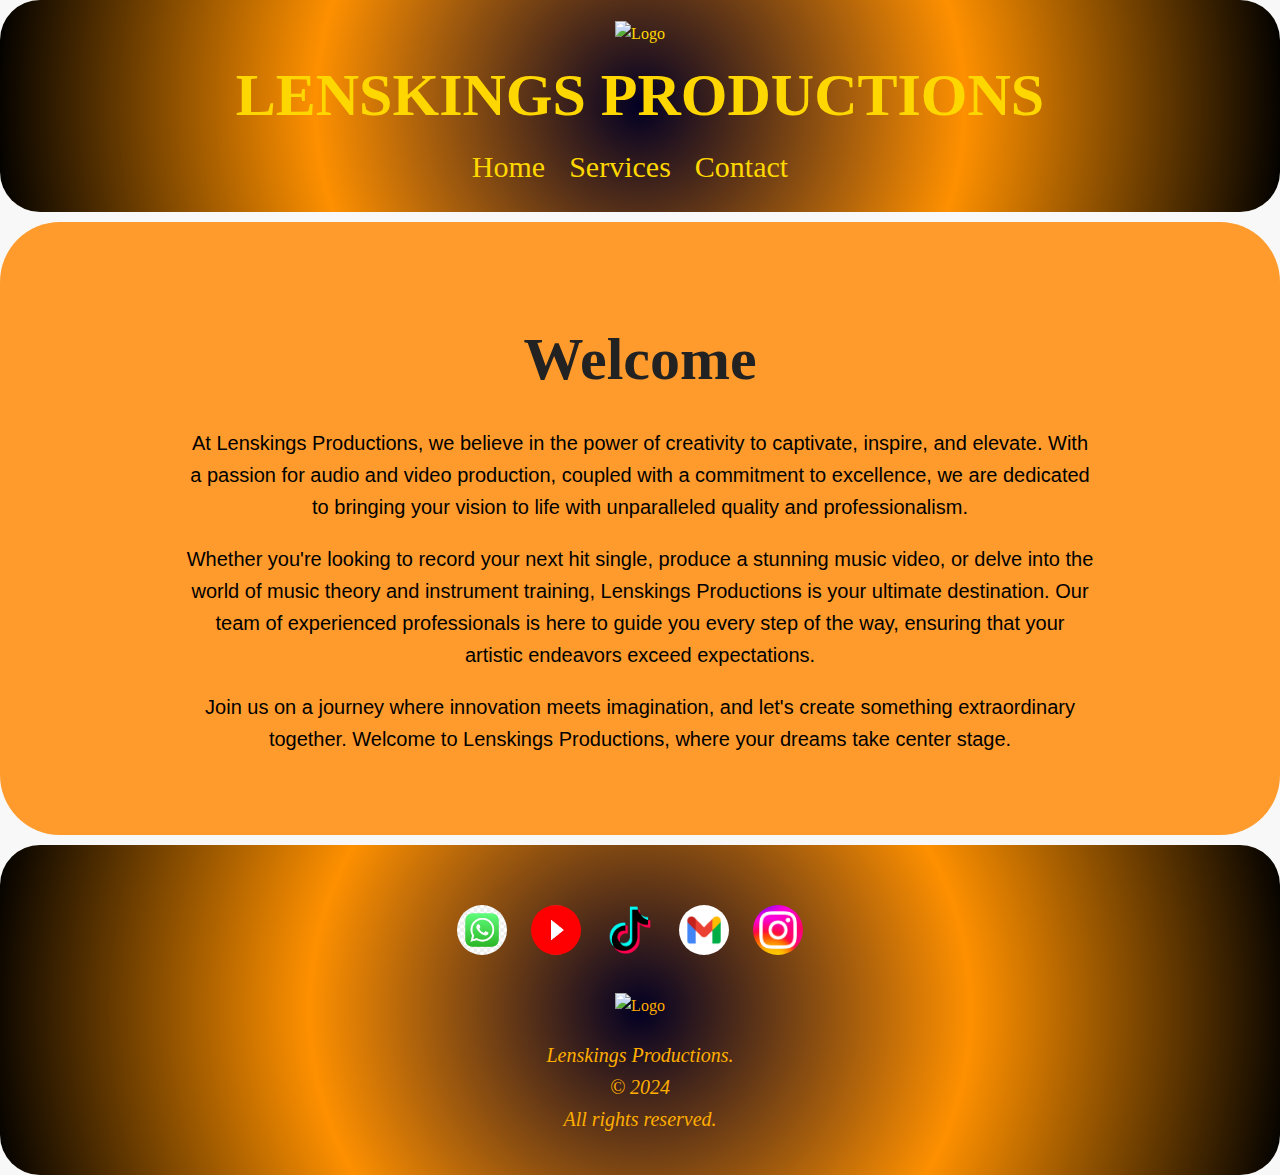
==== index.html @ 37a44e25 "Update and rename Home.html to index.html" ====
<!DOCTYPE html>
<html lang="en">
<head>
    <meta charset="UTF-8">
    <meta name="viewport" content="width=device-width, initial-scale=1.0">
    <title>Lenskings Productions</title>
    <link rel="stylesheet" href="style.css">
</head>
<body>

    <!-- Header -->
    <header>
        <div class="container">
            <img src="images/image1.png" alt="Logo" style="width: 200px; ;">
            <h1>LENSKINGS PRODUCTIONS</h1>
            <nav>
                <ul>
                    <li><a href="index.html">Home</a></li>
                    <li><a href="services.html">Services</a></li>
                    <li><a href="contact.html">Contact</a></li>
                </ul>
            </nav>
        </div>
    </header>

    <!-- Main Content -->
    <main>

        <!-- Home Section -->
        <section id="welcome">
            <div class="container">
                <h2>Welcome</h2>
                <p>At Lenskings Productions, we believe in the power of creativity to captivate, inspire, and elevate. With a passion for audio and video production, coupled with a commitment to excellence, we are dedicated to bringing your vision to life with unparalleled quality and professionalism.</p>
                <p>Whether you're looking to record your next hit single, produce a stunning music video, or delve into the world of music theory and instrument training, Lenskings Productions is your ultimate destination. Our team of experienced professionals is here to guide you every step of the way, ensuring that your artistic endeavors exceed expectations.</p>
                <p>Join us on a journey where innovation meets imagination, and let's create something extraordinary together. Welcome to Lenskings Productions, where your dreams take center stage.</p>
            </div>
        </section>
        

    </main>

    <!-- Footer -->
<footer>
    <div class="container">
        <div class="social-icons">
            <a href="https://wa.me/254704742748" class="social-icon"><img src="whatsapp.png" alt="Whatsapp"></a>
            <a href="https://www.youtube.com/@lenskingsproductions" class="social-icon"><img src="youtube.png" alt="YouTube"></a>
            <a href="https://www.tiktok.com/@lenskingsproductions" class="social-icon"><img src="tiktok.png" alt="TikTok"></a>
            <a href="mailto:patrickirungumithamo@gmail.com" class="social-icon"><img src="gmail.png" alt="Gmail"></a>
            <a href="https://www.instagram.com/parto_organist/" class="social-icon"><img src="instagram.png" alt="Instagram"></a>
        </div> <img src="images/image1.png" alt="Logo" style="width: 100px; ;">
       
        <p>Lenskings Productions. <br>&copy; 2024<br>All rights reserved.</p>
    </div>
</footer>


</body>
</html>
---- style.css ----
/* Resetting default margin and padding */
body, h1, p, ul, li {
  margin: 0;
  padding: 0;
}

/* Global Styles */
body {
  font-family: Arial, sans-serif;
  line-height: 1.6;
  background-color: #f8f8f8; /* Light gray background */
}

.container {
  width: 80%;
  margin: 0 auto;
  padding: 20px;
}

/* Header Styles */
header {
  background: rgb(2,0,36);
background: radial-gradient(circle, rgba(2,0,36,1) 0%, rgba(254,144,0,1) 50%, rgba(0,0,0,1) 100%);
  color: #000000; /* Golden text color */
  text-align: center;
  padding: 20px 0;
}
header div img:hover,
header div  img.active {
    background-color: #ffd000; /* Gold color */
    color: #000; /* Black text */
    padding: 20px 30px;
    border-radius: 40px;
}

header h1 {
  font-size: 60PX;
  text-align: center;
  margin-top: 0px;
  margin-bottom: 0px;
  
}


header nav ul li a:hover,
header nav ul li a.active {
    background-color: #ffd000; /* Gold color */
    color: #000; /* Black text */
    padding: 30px 50px;
    border-radius: 60px;
}

header, footer {
  font-family: Cambria, Cochin, Georgia, Times, 'Times New Roman', serif;
  background-color: #000;
  color: #ffd700;
  padding: 1px 0px;
  text-align: center;
  border: #f8f8f8;
  border-radius: 40px;
 
}

nav ul {
  list-style: none;
}

nav ul li {
  display: inline;
  margin-right: 20px;
  font-size: 30px;
}

nav ul li a {
  color: #ffd700; /* Golden text color for links */
  text-decoration: none;
  transition: color 0.3s; /* Smooth transition for link color */
}

nav ul li a:hover {
  color: #000; /* Black text color on hover */
}

/* Main Content Styles */
main {
  padding: 20px 70px;
  border-radius: 60px;
  background: rgb(255,170,72);
  background: linear-gradient(146deg, rgba(255,170,72,1) 0%, rgba(255,110,13,1) 0%, rgba(255,155,44,1) 0%);
  margin-top: 10px;
}

section {
  margin-bottom: 40px;
}

section h2 {
  font-size: 1.5em;
  margin-bottom: 10px;
  color: #222; /* Dark gray heading color */
  font-size: 60PX;
  margin-bottom: 10px;
  text-align: center;
  font-family: Georgia, 'Times New Roman', Times, serif;
}
div h3 {
    background-color: #ffd000; /* Gold color */
    color: #000000; /* Black text */
    padding: 10px 20px;
    border-radius: 40px;
    font-size: 30px;
}

section p {
  color: #000000; /* Slightly darker gray text color */
  font-family: 'Gill Sans', 'Gill Sans MT', Calibri, 'Trebuchet MS', sans-serif;
  font-size: 20px;
}

/* Footer Styles */
footer {
  background: rgb(2,0,36);
background: radial-gradient(circle, rgba(2,0,36,1) 0%, rgba(254,144,0,1) 50%, rgba(0,0,0,1) 100%);
  color: #ffae00; /* Golden text color */
  text-align: center;
  padding: 20px 0;
  margin-top: 10px;
  margin-bottom: 0px;
}
 div a:hover,
div  a.active {
    background-color: #ffd000; /* Gold color */
    color: #000; /* Black text */
    padding: 20px 30px;
    border-radius: 40px;
}
div img:hover,
div  img.active {
    background-color: #ffd000; /* Gold color */
    color: #000; /* Black text */
    padding: 20px 30px;
    border-radius: 40px;
}


footer p {
  font-size: 20px;
  font-style: oblique;
  
}
/* Additional CSS for contact form styling */
form {
  max-width: 400px;
  margin: 0 auto;
  text-align: center;
}

label {
  display: block;
  margin-bottom: 10px;
  font-weight: bold;
}

input[type="text"],
input[type="email"],
textarea {
  width: 100%;
  padding: 10px;
  margin-bottom: 20px;
  border: 2px solid #ccc;
  border-radius: 5px;
  box-sizing: border-box;
  font-size: 16px;
  transition: border-color 0.3s ease;
}

input[type="text"]:focus,
input[type="email"]:focus,
textarea:focus {
  border-color: #ffd700; /* Golden border color on focus */
}

textarea {
  resize: vertical; /* Allow vertical resizing of textarea */
}

button[type="submit"] {
  background-color: #ffd700; /* Golden button background color */
  color: #222; /* Dark gray text color */
  border: none;
  border-radius: 5px;
  padding: 15px 30px;
  font-size: 16px;
  cursor: pointer;
  transition: background-color 0.3s ease;
}

button[type="submit"]:hover {
  background-color: #cc9900; /* Slightly darker golden color on hover */
}
/* Additional CSS for footer social media icons */
.social-icons {
  text-align: center;
  margin-top: 20px;
  margin-bottom: 30px;
}

.social-icon {
  display: inline-block;
  margin-right: 20px;
}

.social-icon img {
  width: 50px; /* Increase icon size */
  height: 50px; /* Increase icon size */
  border-radius: 50%;
  transition: transform 0.3s ease;
}

.social-icon img:hover {
  transform: scale(1.2); /* Increase size on hover */
}

.container {
  text-align: center; /* Center the company information */
}

.container p {
  margin-top: 20px; /* Add space between social icons and company information */
}
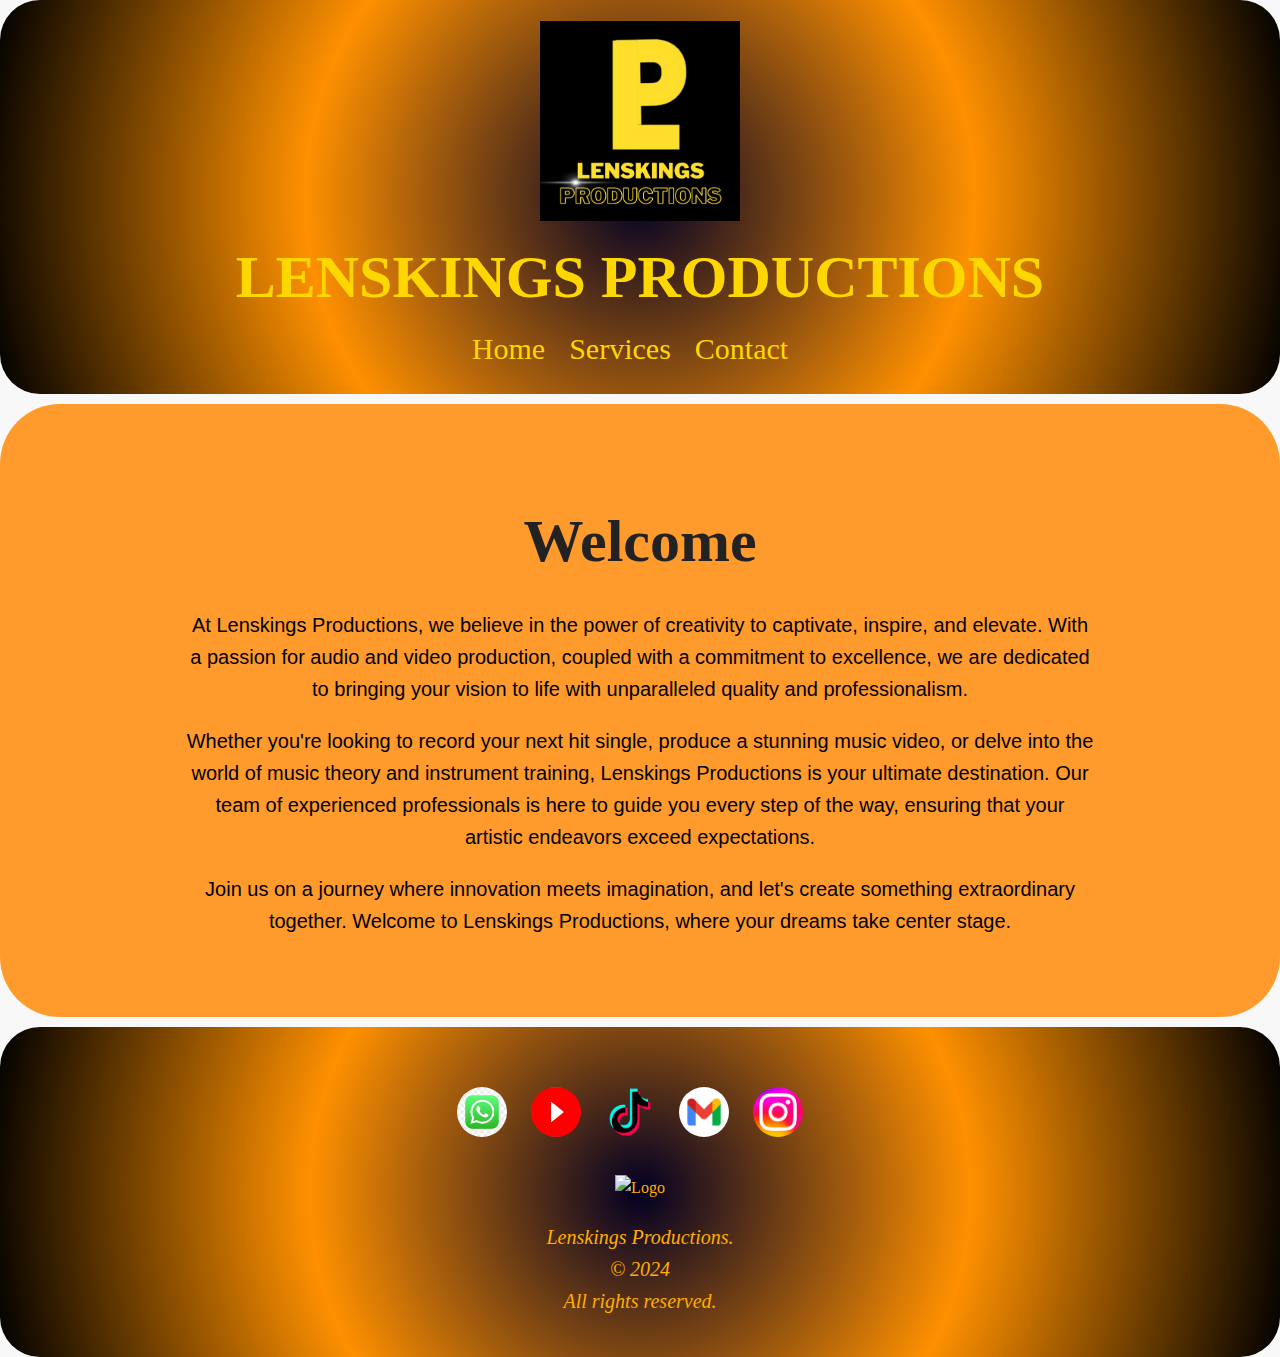
==== commit bb16ed2c: "Update index.html" ====
--- a/index.html
+++ b/index.html
@@ -11,7 +11,7 @@
     <!-- Header -->
     <header>
         <div class="container">
-            <img src="images/image1.png" alt="Logo" style="width: 200px; ;">
+            <img src="image1.png" alt="Logo" style="width: 200px; ;">
             <h1>LENSKINGS PRODUCTIONS</h1>
             <nav>
                 <ul>
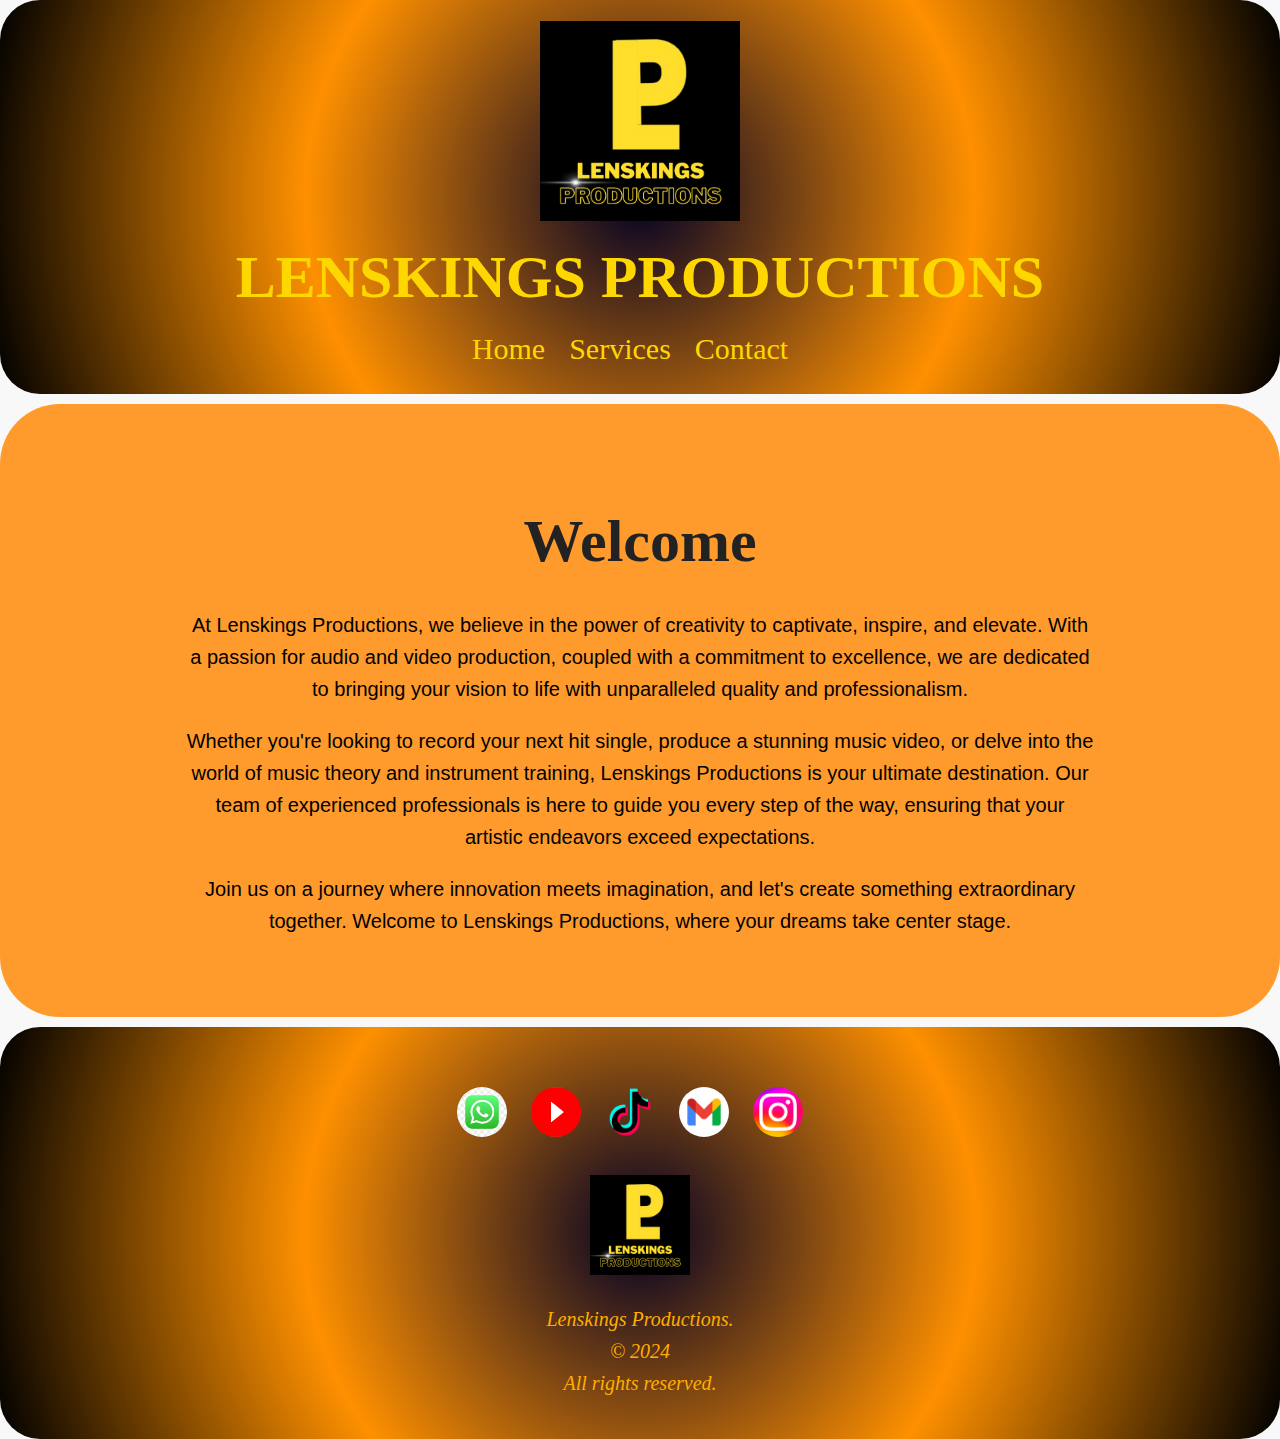
==== commit f010e91b: "Update index.html" ====
--- a/index.html
+++ b/index.html
@@ -48,7 +48,7 @@
             <a href="https://www.tiktok.com/@lenskingsproductions" class="social-icon"><img src="tiktok.png" alt="TikTok"></a>
             <a href="mailto:patrickirungumithamo@gmail.com" class="social-icon"><img src="gmail.png" alt="Gmail"></a>
             <a href="https://www.instagram.com/parto_organist/" class="social-icon"><img src="instagram.png" alt="Instagram"></a>
-        </div> <img src="images/image1.png" alt="Logo" style="width: 100px; ;">
+        </div> <img src="image1.png" alt="Logo" style="width: 100px; ;">
        
         <p>Lenskings Productions. <br>&copy; 2024<br>All rights reserved.</p>
     </div>
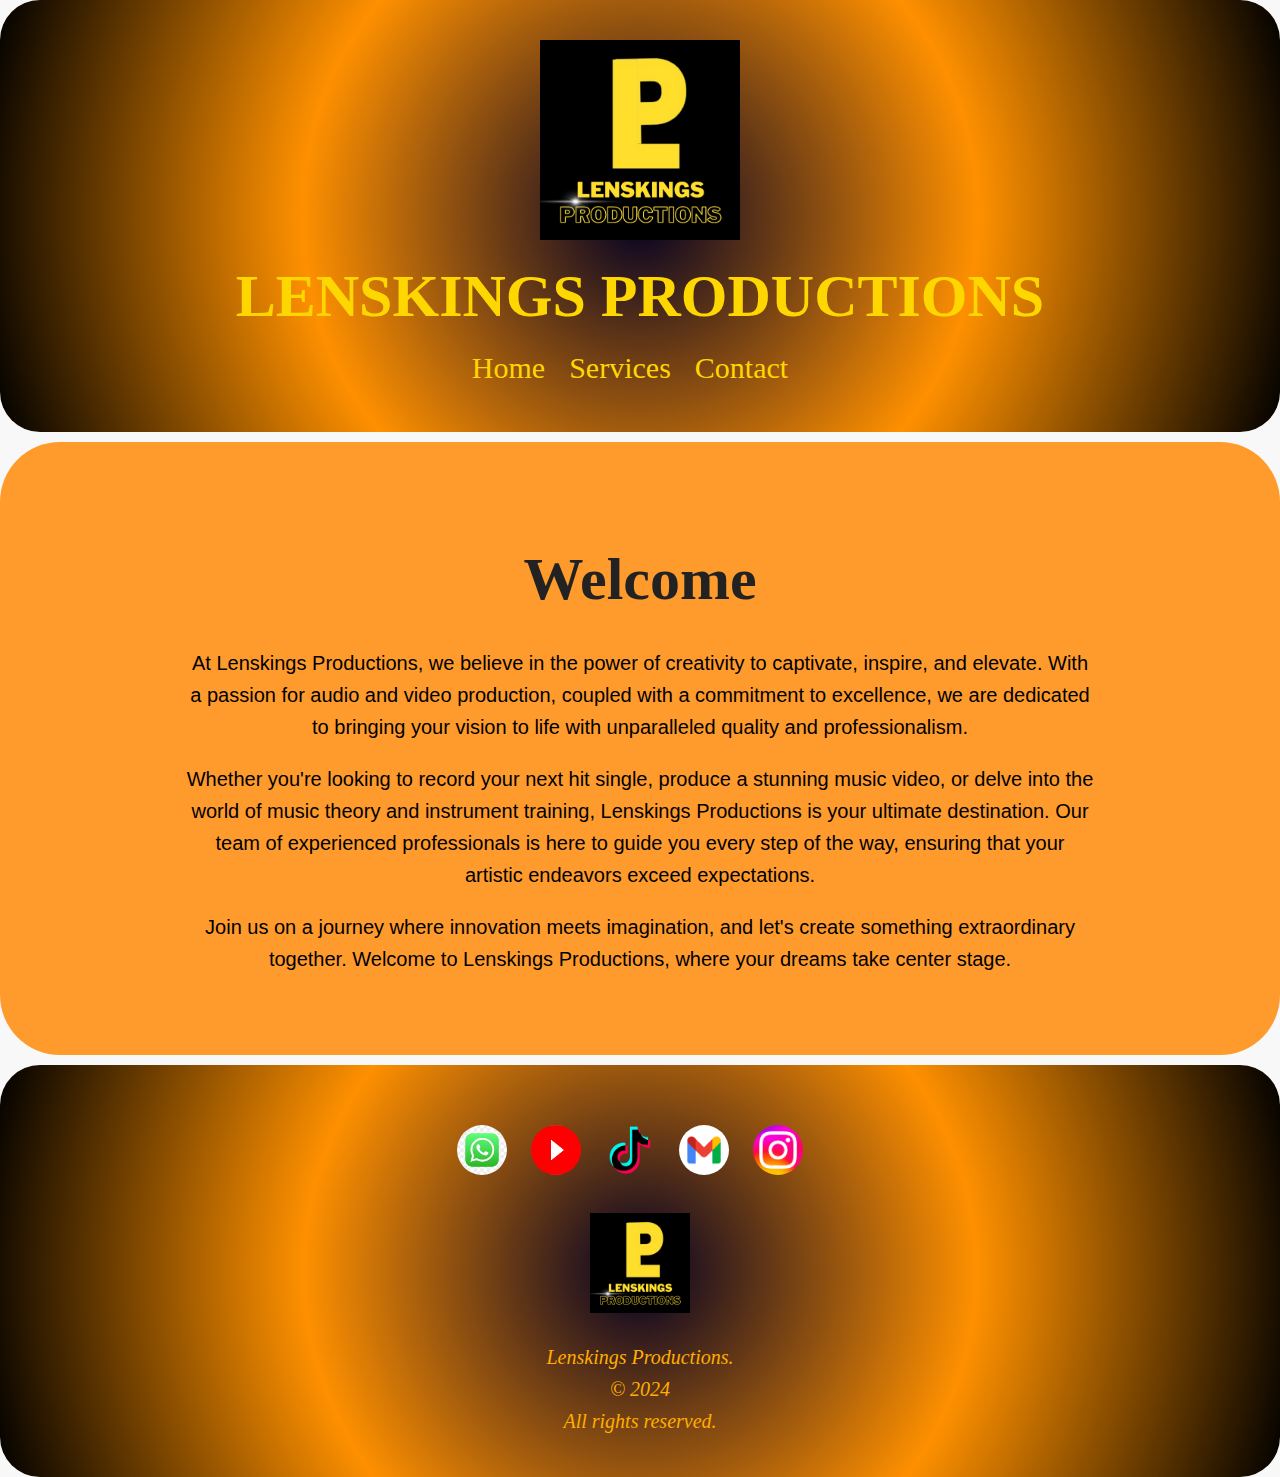
==== commit ea58e408: "Update index.html" ====
--- a/index.html
+++ b/index.html
@@ -38,6 +38,8 @@
         
 
     </main>
+    <script async src="https://pagead2.googlesyndication.com/pagead/js/adsbygoogle.js?client=ca-pub-9296035078793604"
+     crossorigin="anonymous"></script>
 
     <!-- Footer -->
 <footer>
--- a/style.css
+++ b/style.css
@@ -1,9 +1,272 @@
 /* Resetting default margin and padding */
 body, h1, p, ul, li {
-  margin: 0;
-  padding: 0;
-}
-
+    margin: 0;
+    padding: 0;
+  }
+  
+  /* Global Styles */
+  body {
+    font-family: Arial, sans-serif;
+    line-height: 1.6;
+    background-color: #f8f8f8; /* Light gray background */
+  }
+  
+  .container {
+    width: 80%;
+    margin: 0 auto;
+    padding: 20px;
+  }
+  
+  /* Header Styles */
+  header {
+    background: rgb(2,0,36);
+    background: radial-gradient(circle, rgba(2,0,36,1) 0%, rgba(254,144,0,1) 50%, rgba(0,0,0,1) 100%);
+    color: #000000; /* Golden text color */
+    text-align: center;
+    padding: 20px 0;
+  }
+  
+  header div img:hover,
+  header div img.active {
+    background-color: #ffd000; /* Gold color */
+    color: #000; /* Black text */
+    padding: 20px 30px;
+    border-radius: 40px;
+  }
+  
+  header h1 {
+    font-size: 60px;
+    text-align: center;
+    margin-top: 0px;
+    margin-bottom: 0px;
+  }
+  
+  header nav ul li a:hover,
+  header nav ul li a.active {
+    background-color: #ffd000; /* Gold color */
+    color: #000; /* Black text */
+    padding: 30px 50px;
+    border-radius: 60px;
+  }
+  
+  header, footer {
+    font-family: Cambria, Cochin, Georgia, Times, 'Times New Roman', serif;
+    background-color: #000;
+    color: #ffd700;
+    padding: 1px 0px;
+    text-align: center;
+    border: #f8f8f8;
+    border-radius: 40px;
+  }
+  
+  nav ul {
+    list-style: none;
+  }
+  
+  nav ul li {
+    display: inline;
+    margin-right: 20px;
+    font-size: 30px;
+  }
+  
+  nav ul li a {
+    color: #ffd700; /* Golden text color for links */
+    text-decoration: none;
+    transition: color 0.3s; /* Smooth transition for link color */
+  }
+  
+  nav ul li a:hover {
+    color: #000; /* Black text color on hover */
+  }
+  
+  /* Main Content Styles */
+  main {
+    padding: 20px 70px;
+    border-radius: 60px;
+    background: rgb(255,170,72);
+    background: linear-gradient(146deg, rgba(255,170,72,1) 0%, rgba(255,110,13,1) 0%, rgba(255,155,44,1) 0%);
+    margin-top: 10px;
+  }
+  
+  section {
+    margin-bottom: 40px;
+  }
+  
+  section h2 {
+    font-size: 1.5em;
+    margin-bottom: 10px;
+    color: #222; /* Dark gray heading color */
+    font-size: 60px;
+    margin-bottom: 10px;
+    text-align: center;
+    font-family: Georgia, 'Times New Roman', Times, serif;
+  }
+  
+  div h3 {
+    background-color: #ffd000; /* Gold color */
+    color: #000000; /* Black text */
+    padding: 10px 20px;
+    border-radius: 40px;
+    font-size: 30px;
+  }
+  
+  section p {
+    color: #000000; /* Slightly darker gray text color */
+    font-family: 'Gill Sans', 'Gill Sans MT', Calibri, 'Trebuchet MS', sans-serif;
+    font-size: 20px;
+  }
+  
+  /* Footer Styles */
+  footer {
+    background: rgb(2,0,36);
+    background: radial-gradient(circle, rgba(2,0,36,1) 0%, rgba(254,144,0,1) 50%, rgba(0,0,0,1) 100%);
+    color: #ffae00; /* Golden text color */
+    text-align: center;
+    padding: 20px 0;
+    margin-top: 10px;
+    margin-bottom: 0px;
+  }
+  
+  div a:hover,
+  div a.active {
+    background-color: #ffd000; /* Gold color */
+    color: #000; /* Black text */
+    padding: 20px 30px;
+    border-radius: 40px;
+  }
+  
+  div img:hover,
+  div img.active {
+    background-color: #ffd000; /* Gold color */
+    color: #000; /* Black text */
+    padding: 20px 30px;
+    border-radius: 40px;
+  }
+  
+  footer p {
+    font-size: 20px;
+    font-style: oblique;
+  }
+  
+  /* Additional CSS for contact form styling */
+  form {
+    max-width: 400px;
+    margin: 0 auto;
+    text-align: center;
+  }
+  
+  label {
+    display: block;
+    margin-bottom: 10px;
+    font-weight: bold;
+  }
+  
+  input[type="text"],
+  input[type="email"],
+  textarea {
+    width: 100%;
+    padding: 10px;
+    margin-bottom: 20px;
+    border: 2px solid #ccc;
+    border-radius: 5px;
+    box-sizing: border-box;
+    font-size: 16px;
+    transition: border-color 0.3s ease;
+  }
+  
+  input[type="text"]:focus,
+  input[type="email"]:focus,
+  textarea:focus {
+    border-color: #ffd700; /* Golden border color on focus */
+  }
+  
+  textarea {
+    resize: vertical; /* Allow vertical resizing of textarea */
+  }
+  
+  button[type="submit"] {
+    background-color: #ffd700; /* Golden button background color */
+    color: #222; /* Dark gray text color */
+    border: none;
+    border-radius: 5px;
+    padding: 15px 30px;
+    font-size: 16px;
+    cursor: pointer;
+    transition: background-color 0.3s ease;
+  }
+  
+  button[type="submit"]:hover {
+    background-color: #cc9900; /* Slightly darker golden color on hover */
+  }
+  
+  /* Additional CSS for footer social media icons */
+  .social-icons {
+    text-align: center;
+    margin-top: 20px;
+    margin-bottom: 30px;
+  }
+  
+  .social-icon {
+    display: inline-block;
+    margin-right: 20px;
+  }
+  
+  .social-icon img {
+    width: 50px; /* Increase icon size */
+    height: 50px; /* Increase icon size */
+    border-radius: 50%;
+    transition: transform 0.3s ease;
+  }
+  
+  .social-icon img:hover {
+    transform: scale(1.2); /* Increase size on hover */
+  }
+  
+  .container {
+    text-align: center; /* Center the company information */
+  }
+  
+  .container p {
+    margin-top: 20px; /* Add space between social icons and company information */
+  }
+  
+  /* Responsive Design */
+  @media (max-width: 768px) {
+    header nav ul li {
+      display: block;
+      margin: 10px 0;
+    }
+  
+    header h1 {
+      font-size: 40px;
+    }
+  
+    nav ul li {
+      font-size: 20px;
+    }
+  
+    section h2 {
+      font-size: 40px;
+    }
+  
+    section p, footer p {
+      font-size: 18px;
+    }
+  
+    .container {
+      width: 95%;
+      padding: 10px;
+    }
+  
+    main {
+      padding: 20px;
+    }
+  
+    button[type="submit"] {
+      width: 100%;
+    }
+  }
+  
 /* Global Styles */
 body {
   font-family: Arial, sans-serif;
@@ -20,211 +283,28 @@
 /* Header Styles */
 header {
   background: rgb(2,0,36);
-background: radial-gradient(circle, rgba(2,0,36,1) 0%, rgba(254,144,0,1) 50%, rgba(0,0,0,1) 100%);
-  color: #000000; /* Golden text color */
+  background: radial-gradient(circle, rgba(2,0,36,1) 0%, rgba(254,144,0,1) 50%, rgba(0,0,0,1) 100%);
+  color: #ffd700; /* Golden text color */
   text-align: center;
   padding: 20px 0;
 }
-header div img:hover,
-header div  img.active {
-    background-color: #ffd000; /* Gold color */
-    color: #000; /* Black text */
-    padding: 20px 30px;
-    border-radius: 40px;
-}
-
-header h1 {
-  font-size: 60PX;
-  text-align: center;
-  margin-top: 0px;
-  margin-bottom: 0px;
-  
-}
-
-
-header nav ul li a:hover,
-header nav ul li a.active {
-    background-color: #ffd000; /* Gold color */
-    color: #000; /* Black text */
-    padding: 30px 50px;
-    border-radius: 60px;
-}
-
-header, footer {
-  font-family: Cambria, Cochin, Georgia, Times, 'Times New Roman', serif;
-  background-color: #000;
-  color: #ffd700;
-  padding: 1px 0px;
-  text-align: center;
-  border: #f8f8f8;
-  border-radius: 40px;
- 
-}
-
-nav ul {
-  list-style: none;
-}
-
-nav ul li {
-  display: inline;
-  margin-right: 20px;
-  font-size: 30px;
-}
-
-nav ul li a {
-  color: #ffd700; /* Golden text color for links */
-  text-decoration: none;
-  transition: color 0.3s; /* Smooth transition for link color */
-}
-
-nav ul li a:hover {
-  color: #000; /* Black text color on hover */
-}
-
-/* Main Content Styles */
-main {
-  padding: 20px 70px;
-  border-radius: 60px;
-  background: rgb(255,170,72);
-  background: linear-gradient(146deg, rgba(255,170,72,1) 0%, rgba(255,110,13,1) 0%, rgba(255,155,44,1) 0%);
-  margin-top: 10px;
-}
-
-section {
-  margin-bottom: 40px;
-}
-
-section h2 {
-  font-size: 1.5em;
-  margin-bottom: 10px;
-  color: #222; /* Dark gray heading color */
-  font-size: 60PX;
-  margin-bottom: 10px;
-  text-align: center;
-  font-family: Georgia, 'Times New Roman', Times, serif;
-}
-div h3 {
-    background-color: #ffd000; /* Gold color */
-    color: #000000; /* Black text */
-    padding: 10px 20px;
-    border-radius: 40px;
-    font-size: 30px;
-}
-
-section p {
-  color: #000000; /* Slightly darker gray text color */
-  font-family: 'Gill Sans', 'Gill Sans MT', Calibri, 'Trebuchet MS', sans-serif;
-  font-size: 20px;
-}
-
-/* Footer Styles */
-footer {
-  background: rgb(2,0,36);
-background: radial-gradient(circle, rgba(2,0,36,1) 0%, rgba(254,144,0,1) 50%, rgba(0,0,0,1) 100%);
-  color: #ffae00; /* Golden text color */
-  text-align: center;
-  padding: 20px 0;
-  margin-top: 10px;
-  margin-bottom: 0px;
-}
- div a:hover,
-div  a.active {
-    background-color: #ffd000; /* Gold color */
-    color: #000; /* Black text */
-    padding: 20px 30px;
-    border-radius: 40px;
-}
-div img:hover,
-div  img.active {
-    background-color: #ffd000; /* Gold color */
-    color: #000; /* Black text */
-    padding: 20px 30px;
-    border-radius: 40px;
-}
-
-
-footer p {
-  font-size: 20px;
-  font-style: oblique;
-  
-}
-/* Additional CSS for contact form styling */
-form {
-  max-width: 400px;
-  margin: 0 auto;
-  text-align: center;
-}
-
-label {
-  display: block;
-  margin-bottom: 10px;
-  font-weight: bold;
-}
-
-input[type="text"],
-input[type="email"],
-textarea {
-  width: 100%;
-  padding: 10px;
-  margin-bottom: 20px;
-  border: 2px solid #ccc;
-  border-radius: 5px;
-  box-sizing: border-box;
-  font-size: 16px;
-  transition: border-color 0.3s ease;
-}
-
-input[type="text"]:focus,
-input[type="email"]:focus,
-textarea:focus {
-  border-color: #ffd700; /* Golden border color on focus */
-}
-
-textarea {
-  resize: vertical; /* Allow vertical resizing of textarea */
-}
-
-button[type="submit"] {
-  background-color: #ffd700; /* Golden button background color */
-  color: #222; /* Dark gray text color */
-  border: none;
-  border-radius: 5px;
-  padding: 15px 30px;
-  font-size: 16px;
-  cursor: pointer;
-  transition: background-color 0.3s ease;
-}
-
-button[type="submit"]:hover {
-  background-color: #cc9900; /* Slightly darker golden color on hover */
-}
-/* Additional CSS for footer social media icons */
-.social-icons {
-  text-align: center;
-  margin-top: 20px;
-  margin-bottom: 30px;
-}
-
-.social-icon {
-  display: inline-block;
-  margin-right: 20px;
-}
-
-.social-icon img {
-  width: 50px; /* Increase icon size */
-  height: 50px; /* Increase icon size */
-  border-radius: 50%;
-  transition: transform 0.3s ease;
-}
-
-.social-icon img:hover {
-  transform: scale(1.2); /* Increase size on hover */
-}
-
-.container {
-  text-align: center; /* Center the company information */
-}
-
-.container p {
-  margin-top: 20px; /* Add space between social icons and company information */
-}
+
+/* Adjustments for smaller screens */
+@media (max-width: 768px) {
+  .container {
+    width: 95%;
+    padding: 10px;
+  }
+
+  /* Additional responsive styles here */
+}
+
+/* Adjustments for even smaller screens */
+@media (max-width: 576px) {
+  .container {
+    width: 100%;
+    padding: 5px;
+  }
+
+  /* Additional responsive styles here */
+}
